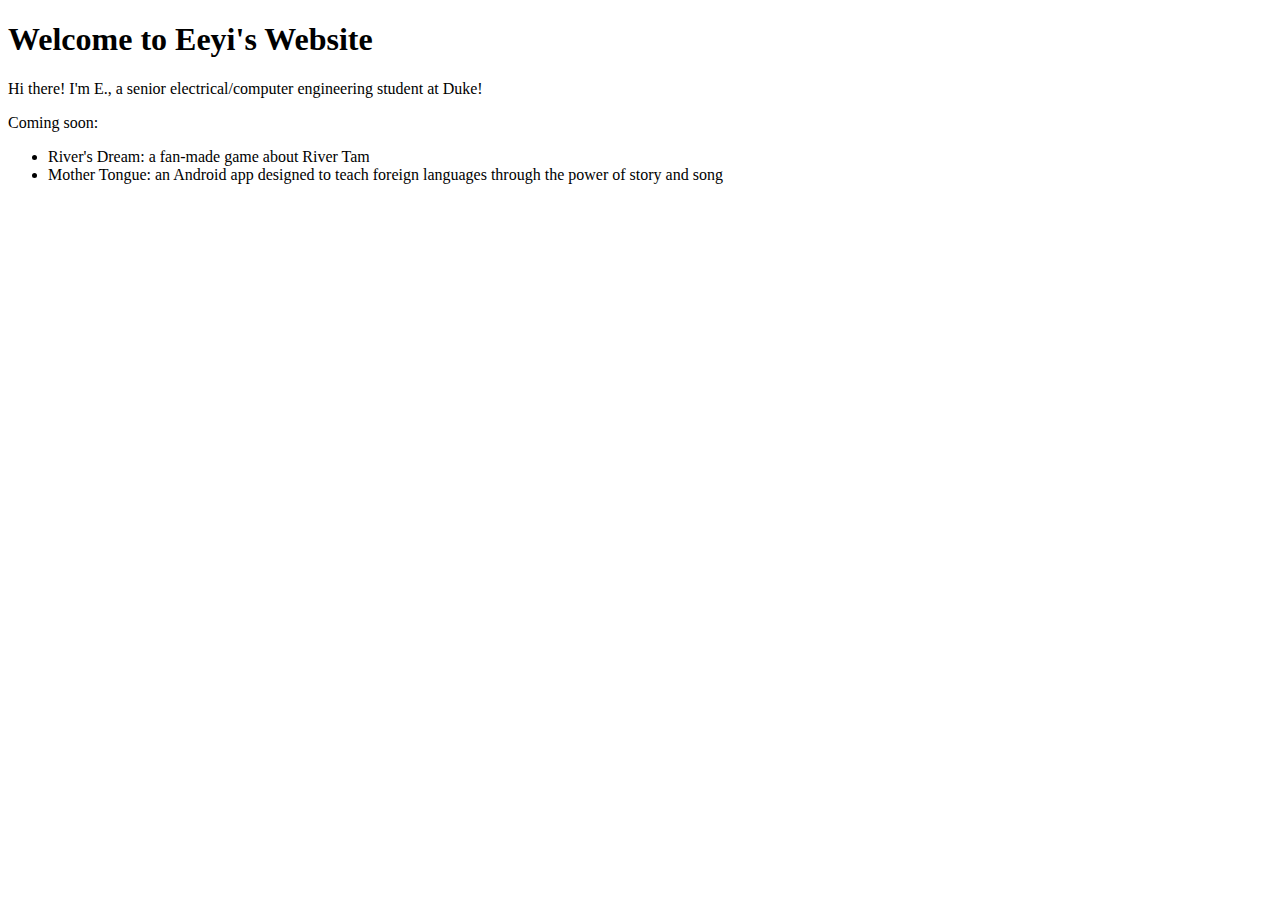
==== index.html @ 0db10a09 "Added index file" ====
<!DOCTYPE html>
<html>
<head>
	<title>Eeyi Oon</title>
</head>

<body>
	<h1> Welcome to Eeyi's Website </h1>
	<p> Hi there! I'm E., a senior electrical/computer engineering student at Duke! </p>
	<p> Coming soon: </p>
	<ul>
		<li> River's Dream: a fan-made game about River Tam </li>
		<li> Mother Tongue: an Android app designed to teach foreign languages through 
		the power of story and song </li>
	</ul>
	
</body>	
</html>
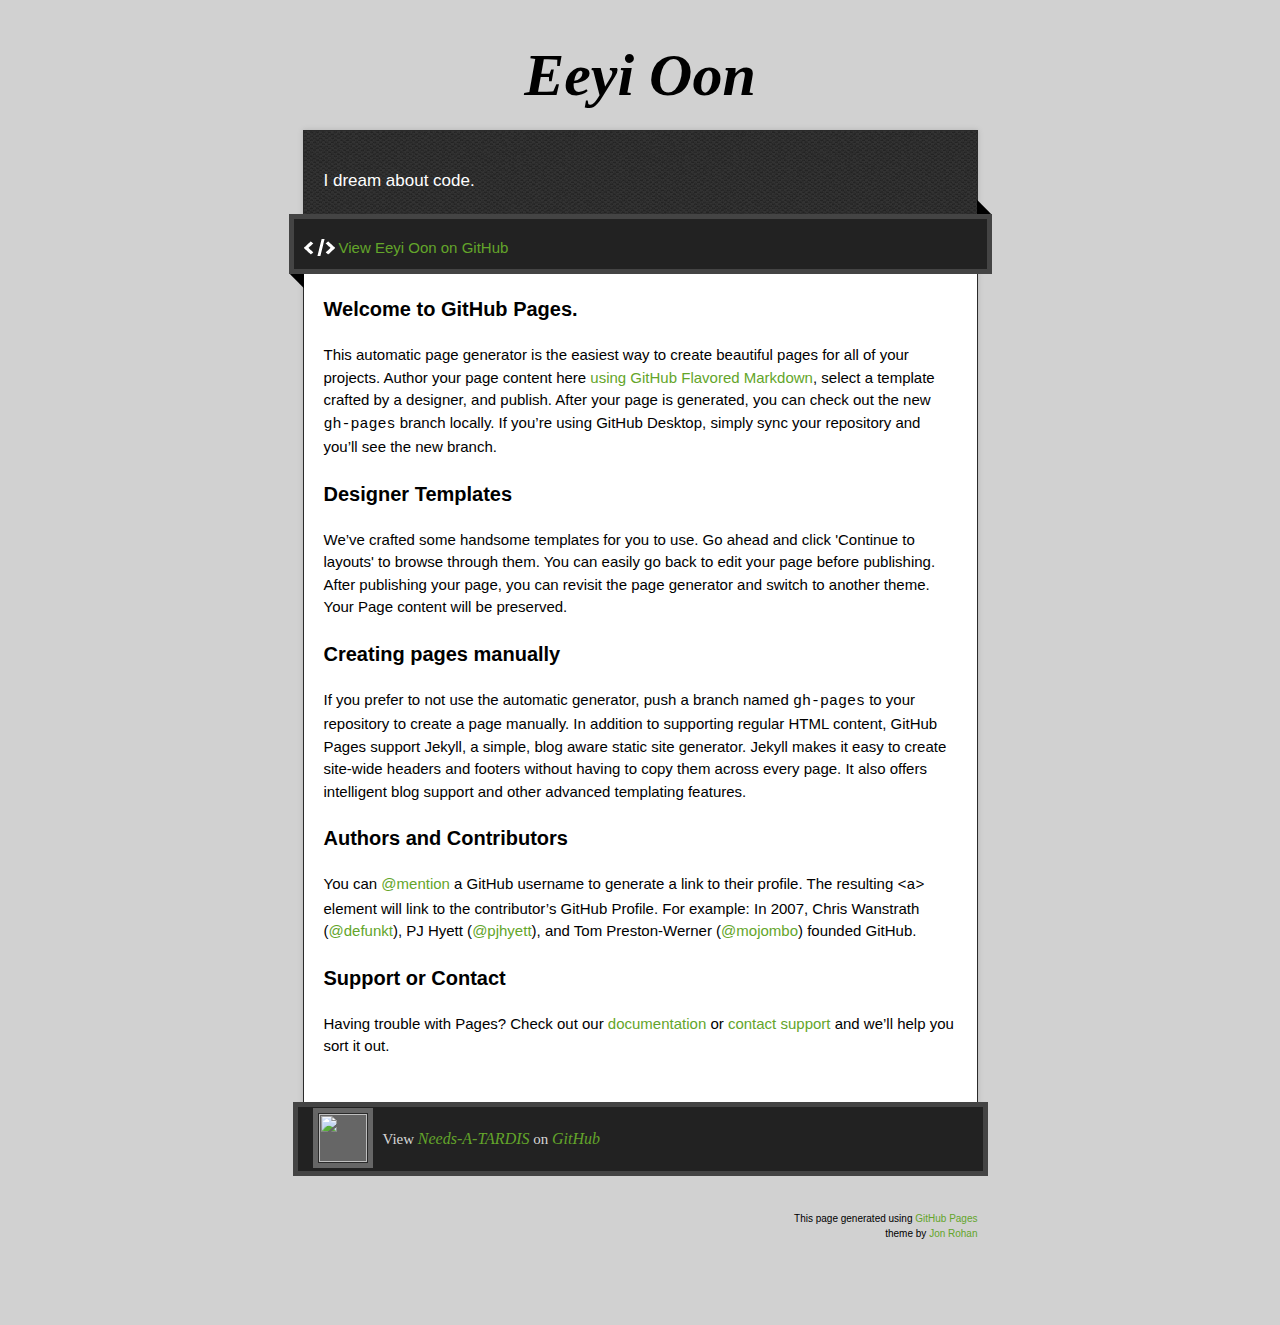
==== commit 4db76b20: "Replace master branch with page content via GitHub" ====
--- a/index.html
+++ b/index.html
@@ -1,18 +1,83 @@
-<!DOCTYPE html>
+<!doctype html>
+<!-- The Time Machine GitHub pages theme was designed and developed by Jon Rohan, on Feb 7, 2012. -->
+<!-- Follow him for fun. http://twitter.com/jonrohan. Tail his code on https://github.com/jonrohan -->
 <html>
 <head>
-	<title>Eeyi Oon</title>
+  <meta charset="utf-8">
+  <meta http-equiv="X-UA-Compatible" content="IE=edge,chrome=1">
+
+  <link rel="stylesheet" href="stylesheets/stylesheet.css" media="screen">
+  <link rel="stylesheet" href="stylesheets/github-dark.css">
+  <script type="text/javascript" src="https://ajax.googleapis.com/ajax/libs/jquery/1.7.1/jquery.min.js"></script>
+  <script type="text/javascript" src="javascripts/script.js"></script>
+
+  <title>Eeyi Oon</title>
+  <meta name="description" content="I dream about code.">
+
+  <meta name="viewport" content="width=device-width,initial-scale=1">
+
 </head>
 
 <body>
-	<h1> Welcome to Eeyi's Website </h1>
-	<p> Hi there! I'm E., a senior electrical/computer engineering student at Duke! </p>
-	<p> Coming soon: </p>
-	<ul>
-		<li> River's Dream: a fan-made game about River Tam </li>
-		<li> Mother Tongue: an Android app designed to teach foreign languages through 
-		the power of story and song </li>
-	</ul>
-	
-</body>	
-</html>+
+  <div class="wrapper">
+    <header>
+      <h1 class="title">Eeyi Oon</h1>
+    </header>
+    <div id="container">
+      <p class="tagline">I dream about code.</p>
+      <div id="main" role="main">
+        <div class="download-bar">
+        <div class="inner">
+          <a href="https://github.com/Needs-A-TARDIS" class="code">View Eeyi Oon on GitHub</a>
+        </div>
+        <span class="blc"></span><span class="trc"></span>
+        </div>
+        <article class="markdown-body">
+          <h3>
+<a id="welcome-to-github-pages" class="anchor" href="#welcome-to-github-pages" aria-hidden="true"><span aria-hidden="true" class="octicon octicon-link"></span></a>Welcome to GitHub Pages.</h3>
+
+<p>This automatic page generator is the easiest way to create beautiful pages for all of your projects. Author your page content here <a href="https://guides.github.com/features/mastering-markdown/">using GitHub Flavored Markdown</a>, select a template crafted by a designer, and publish. After your page is generated, you can check out the new <code>gh-pages</code> branch locally. If you’re using GitHub Desktop, simply sync your repository and you’ll see the new branch.</p>
+
+<h3>
+<a id="designer-templates" class="anchor" href="#designer-templates" aria-hidden="true"><span aria-hidden="true" class="octicon octicon-link"></span></a>Designer Templates</h3>
+
+<p>We’ve crafted some handsome templates for you to use. Go ahead and click 'Continue to layouts' to browse through them. You can easily go back to edit your page before publishing. After publishing your page, you can revisit the page generator and switch to another theme. Your Page content will be preserved.</p>
+
+<h3>
+<a id="creating-pages-manually" class="anchor" href="#creating-pages-manually" aria-hidden="true"><span aria-hidden="true" class="octicon octicon-link"></span></a>Creating pages manually</h3>
+
+<p>If you prefer to not use the automatic generator, push a branch named <code>gh-pages</code> to your repository to create a page manually. In addition to supporting regular HTML content, GitHub Pages support Jekyll, a simple, blog aware static site generator. Jekyll makes it easy to create site-wide headers and footers without having to copy them across every page. It also offers intelligent blog support and other advanced templating features.</p>
+
+<h3>
+<a id="authors-and-contributors" class="anchor" href="#authors-and-contributors" aria-hidden="true"><span aria-hidden="true" class="octicon octicon-link"></span></a>Authors and Contributors</h3>
+
+<p>You can <a href="https://help.github.com/articles/basic-writing-and-formatting-syntax/#mentioning-users-and-teams" class="user-mention">@mention</a> a GitHub username to generate a link to their profile. The resulting <code>&lt;a&gt;</code> element will link to the contributor’s GitHub Profile. For example: In 2007, Chris Wanstrath (<a href="https://github.com/defunkt" class="user-mention">@defunkt</a>), PJ Hyett (<a href="https://github.com/pjhyett" class="user-mention">@pjhyett</a>), and Tom Preston-Werner (<a href="https://github.com/mojombo" class="user-mention">@mojombo</a>) founded GitHub.</p>
+
+<h3>
+<a id="support-or-contact" class="anchor" href="#support-or-contact" aria-hidden="true"><span aria-hidden="true" class="octicon octicon-link"></span></a>Support or Contact</h3>
+
+<p>Having trouble with Pages? Check out our <a href="https://help.github.com/pages">documentation</a> or <a href="https://github.com/contact">contact support</a> and we’ll help you sort it out.</p>
+        </article>
+      </div>
+    </div>
+    <footer>
+      <div class="owner">
+
+      <p><a href="https://github.com/Needs-A-TARDIS" class="avatar"><img src="https://avatars0.githubusercontent.com/u/9772798?v=3&amp;s=60" width="48" height="48"></a>View <a href="https://github.com/Needs-A-TARDIS">Needs-A-TARDIS</a> on <a href="https://www.github.com">GitHub</a></p>
+
+      </div>
+      <div class="creds">
+        <small>This page generated using <a href="https://pages.github.com/">GitHub Pages</a><br>theme by <a href="https://twitter.com/jonrohan/">Jon Rohan</a></small>
+      </div>
+    </footer>
+  </div>
+  <div class="current-section">
+    <a href="#top">Scroll to top</a>
+    <a href="https://github.com/Needs-A-TARDIS/Needs-A-TARDIS.github.io/tarball/master" class="tar">tar</a><a href="https://github.com/Needs-A-TARDIS/Needs-A-TARDIS.github.io/zipball/master" class="zip">zip</a><a href="" class="code">source code</a>
+    <p class="name"></p>
+  </div>
+
+  
+</body>
+</html>
--- a/stylesheets/stylesheet.css
+++ b/stylesheets/stylesheet.css
@@ -0,0 +1,966 @@
+/*! normalize.css v3.0.0 | MIT License | git.io/normalize */
+
+/**
+ * 1. Set default font family to sans-serif.
+ * 2. Prevent iOS text size adjust after orientation change, without disabling
+ *    user zoom.
+ */
+
+html {
+  font-family: sans-serif; /* 1 */
+  -ms-text-size-adjust: 100%; /* 2 */
+  -webkit-text-size-adjust: 100%; /* 2 */
+}
+
+/**
+ * Remove default margin.
+ */
+
+body {
+  margin: 0;
+}
+
+/* HTML5 display definitions
+   ========================================================================== */
+
+/**
+ * Correct `block` display not defined for any HTML5 element in IE 8/9.
+ * Correct `block` display not defined for `details` or `summary` in IE 10/11 and Firefox.
+ * Correct `block` display not defined for `main` in IE 11.
+ */
+
+article,
+aside,
+details,
+figcaption,
+figure,
+footer,
+header,
+hgroup,
+main,
+nav,
+section,
+summary {
+  display: block;
+}
+
+/**
+ * 1. Correct `inline-block` display not defined in IE 8/9.
+ * 2. Normalize vertical alignment of `progress` in Chrome, Firefox, and Opera.
+ */
+
+audio,
+canvas,
+progress,
+video {
+  display: inline-block; /* 1 */
+  vertical-align: baseline; /* 2 */
+}
+
+/**
+ * Prevent modern browsers from displaying `audio` without controls.
+ * Remove excess height in iOS 5 devices.
+ */
+
+audio:not([controls]) {
+  display: none;
+  height: 0;
+}
+
+/**
+ * Address `[hidden]` styling not present in IE 8/9/10.
+ * Hide the `template` element in IE 8/9/11, Safari, and Firefox < 22.
+ */
+
+[hidden],
+template {
+  display: none;
+}
+
+/* Links
+   ========================================================================== */
+
+/**
+ * Remove the gray background color from active links in IE 10.
+ */
+
+a {
+  background: transparent;
+}
+
+/**
+ * Improve readability when focused and also mouse hovered in all browsers.
+ */
+
+a:active,
+a:hover {
+  outline: 0;
+}
+
+/* Text-level semantics
+   ========================================================================== */
+
+/**
+ * Address styling not present in IE 8/9/10/11, Safari, and Chrome.
+ */
+
+abbr[title] {
+  border-bottom: 1px dotted;
+}
+
+/**
+ * Address style set to `bolder` in Firefox 4+, Safari, and Chrome.
+ */
+
+b,
+strong {
+  font-weight: bold;
+}
+
+/**
+ * Address styling not present in Safari and Chrome.
+ */
+
+dfn {
+  font-style: italic;
+}
+
+/**
+ * Address variable `h1` font-size and margin within `section` and `article`
+ * contexts in Firefox 4+, Safari, and Chrome.
+ */
+
+h1 {
+  font-size: 2em;
+  margin: 0.67em 0;
+}
+
+/**
+ * Address styling not present in IE 8/9.
+ */
+
+mark {
+  background: #ff0;
+  color: #000;
+}
+
+/**
+ * Address inconsistent and variable font size in all browsers.
+ */
+
+small {
+  font-size: 80%;
+}
+
+/**
+ * Prevent `sub` and `sup` affecting `line-height` in all browsers.
+ */
+
+sub,
+sup {
+  font-size: 75%;
+  line-height: 0;
+  position: relative;
+  vertical-align: baseline;
+}
+
+sup {
+  top: -0.5em;
+}
+
+sub {
+  bottom: -0.25em;
+}
+
+/* Embedded content
+   ========================================================================== */
+
+/**
+ * Remove border when inside `a` element in IE 8/9/10.
+ */
+
+img {
+  border: 0;
+}
+
+/**
+ * Correct overflow not hidden in IE 9/10/11.
+ */
+
+svg:not(:root) {
+  overflow: hidden;
+}
+
+/* Grouping content
+   ========================================================================== */
+
+/**
+ * Address margin not present in IE 8/9 and Safari.
+ */
+
+figure {
+  margin: 1em 40px;
+}
+
+/**
+ * Address differences between Firefox and other browsers.
+ */
+
+hr {
+  -moz-box-sizing: content-box;
+  box-sizing: content-box;
+  height: 0;
+}
+
+/**
+ * Contain overflow in all browsers.
+ */
+
+pre {
+  overflow: auto;
+}
+
+/**
+ * Address odd `em`-unit font size rendering in all browsers.
+ */
+
+code,
+kbd,
+pre,
+samp {
+  font-family: monospace, monospace;
+  font-size: 1em;
+}
+
+/* Forms
+   ========================================================================== */
+
+/**
+ * Known limitation: by default, Chrome and Safari on OS X allow very limited
+ * styling of `select`, unless a `border` property is set.
+ */
+
+/**
+ * 1. Correct color not being inherited.
+ *    Known issue: affects color of disabled elements.
+ * 2. Correct font properties not being inherited.
+ * 3. Address margins set differently in Firefox 4+, Safari, and Chrome.
+ */
+
+button,
+input,
+optgroup,
+select,
+textarea {
+  color: inherit; /* 1 */
+  font: inherit; /* 2 */
+  margin: 0; /* 3 */
+}
+
+/**
+ * Address `overflow` set to `hidden` in IE 8/9/10/11.
+ */
+
+button {
+  overflow: visible;
+}
+
+/**
+ * Address inconsistent `text-transform` inheritance for `button` and `select`.
+ * All other form control elements do not inherit `text-transform` values.
+ * Correct `button` style inheritance in Firefox, IE 8/9/10/11, and Opera.
+ * Correct `select` style inheritance in Firefox.
+ */
+
+button,
+select {
+  text-transform: none;
+}
+
+/**
+ * 1. Avoid the WebKit bug in Android 4.0.* where (2) destroys native `audio`
+ *    and `video` controls.
+ * 2. Correct inability to style clickable `input` types in iOS.
+ * 3. Improve usability and consistency of cursor style between image-type
+ *    `input` and others.
+ */
+
+button,
+html input[type="button"], /* 1 */
+input[type="reset"],
+input[type="submit"] {
+  -webkit-appearance: button; /* 2 */
+  cursor: pointer; /* 3 */
+}
+
+/**
+ * Re-set default cursor for disabled elements.
+ */
+
+button[disabled],
+html input[disabled] {
+  cursor: default;
+}
+
+/**
+ * Remove inner padding and border in Firefox 4+.
+ */
+
+button::-moz-focus-inner,
+input::-moz-focus-inner {
+  border: 0;
+  padding: 0;
+}
+
+/**
+ * Address Firefox 4+ setting `line-height` on `input` using `!important` in
+ * the UA stylesheet.
+ */
+
+input {
+  line-height: normal;
+}
+
+/**
+ * It's recommended that you don't attempt to style these elements.
+ * Firefox's implementation doesn't respect box-sizing, padding, or width.
+ *
+ * 1. Address box sizing set to `content-box` in IE 8/9/10.
+ * 2. Remove excess padding in IE 8/9/10.
+ */
+
+input[type="checkbox"],
+input[type="radio"] {
+  box-sizing: border-box; /* 1 */
+  padding: 0; /* 2 */
+}
+
+/**
+ * Fix the cursor style for Chrome's increment/decrement buttons. For certain
+ * `font-size` values of the `input`, it causes the cursor style of the
+ * decrement button to change from `default` to `text`.
+ */
+
+input[type="number"]::-webkit-inner-spin-button,
+input[type="number"]::-webkit-outer-spin-button {
+  height: auto;
+}
+
+/**
+ * 1. Address `appearance` set to `searchfield` in Safari and Chrome.
+ * 2. Address `box-sizing` set to `border-box` in Safari and Chrome
+ *    (include `-moz` to future-proof).
+ */
+
+input[type="search"] {
+  -webkit-appearance: textfield; /* 1 */
+  -moz-box-sizing: content-box;
+  -webkit-box-sizing: content-box; /* 2 */
+  box-sizing: content-box;
+}
+
+/**
+ * Remove inner padding and search cancel button in Safari and Chrome on OS X.
+ * Safari (but not Chrome) clips the cancel button when the search input has
+ * padding (and `textfield` appearance).
+ */
+
+input[type="search"]::-webkit-search-cancel-button,
+input[type="search"]::-webkit-search-decoration {
+  -webkit-appearance: none;
+}
+
+/**
+ * Define consistent border, margin, and padding.
+ */
+
+fieldset {
+  border: 1px solid #c0c0c0;
+  margin: 0 2px;
+  padding: 0.35em 0.625em 0.75em;
+}
+
+/**
+ * 1. Correct `color` not being inherited in IE 8/9/10/11.
+ * 2. Remove padding so people aren't caught out if they zero out fieldsets.
+ */
+
+legend {
+  border: 0; /* 1 */
+  padding: 0; /* 2 */
+}
+
+/**
+ * Remove default vertical scrollbar in IE 8/9/10/11.
+ */
+
+textarea {
+  overflow: auto;
+}
+
+/**
+ * Don't inherit the `font-weight` (applied by a rule above).
+ * NOTE: the default cannot safely be changed in Chrome and Safari on OS X.
+ */
+
+optgroup {
+  font-weight: bold;
+}
+
+/* Tables
+   ========================================================================== */
+
+/**
+ * Remove most spacing between table cells.
+ */
+
+table {
+  border-collapse: collapse;
+  border-spacing: 0;
+}
+
+td,
+th {
+  padding: 0;
+}
+
+
+/* Style */
+
+body {
+  font-size: 15px;
+  font-family: Arial, Arial, Helvetica, sans-serif;
+  line-height: 1.5;
+  background: #D1D1D1;
+}
+
+a {
+  color: #63a52a;
+  text-decoration: none;
+  transition: opacity ease-in-out 0.3s;
+  -webkit-transition: opacity ease-in-out 0.3s;  /* Safari <=6.1, Android <= 4.3 */
+}
+
+a:hover {
+  text-decoration: underline;
+  color: #90D355;
+}
+
+h1.title {
+  margin: 30px 20px 10px;
+  font-size: 60px;
+  font-weight: bold;
+  font-style: italic;
+  font-family:Georgia, serif;
+  text-align: center;
+}
+
+.wrapper {
+  width: 675px;
+  margin: 0 auto;
+}
+
+#container {
+  border: 1px solid #2a2a2a;
+  background: #ddd url(../images/pattern.png);
+  box-shadow: 0 0 5px #b1b1b1;
+}
+
+p.tagline {
+  padding: 20px 20px 0;
+  color: #fff;
+  font-size: 17px;
+}
+
+#main {
+  margin-top: 20px;
+  padding: 0 20px 90px;
+  background-color: #fff;
+}
+
+.download-bar {
+  background: #222;
+  border: 5px solid #444;
+  padding: 10px;
+  margin: 0 -35px 20px;
+  position: relative;
+}
+
+.download-bar .inner {
+  overflow: hidden;
+}
+
+.download-bar .watch-fork iframe {
+  display: block;
+  float: left;
+  border-right: 1px solid #ddd;
+  padding-right: 5px;
+}
+.download-bar .watch-fork iframe.last {
+  border-right: 0 none;
+  padding-right: 0;
+  padding-left: 5px;
+  border-left: 1px solid #fff;
+}
+.download-bar .watch-fork {
+  overflow: hidden;
+  float: right;
+  background-color: #eee;
+  padding: 5px;
+  border-radius: 3px;
+}
+
+.download-bar .blc {
+  border: 10px solid black;
+  border-color: transparent transparent black;
+  width: 0;
+  height: 0;
+  display: block;
+  position: absolute;
+  bottom: -15px;
+  left: 0;
+  transform: rotate(45deg);
+  -ms-transform: rotate(45deg);  /* IE9 */
+  -webkit-transform: rotate(45deg); /* 2014 current */
+}
+
+.download-bar .trc {
+  border: 10px solid black;
+  border-color:  black transparent transparent;
+  width: 0;
+  height: 0;
+  display: block;
+  position: absolute;
+  top: -15px;
+  right: 0;
+  transform: rotate(45deg);
+  -ms-transform: rotate(45deg);  /* IE9 */
+  -webkit-transform: rotate(45deg); /* 2014 current */
+}
+
+.download-bar .avatar {
+  border: 1px solid black;
+  display: block;
+  padding: 4px;
+  float: left;
+}
+
+.download-bar .avatar img {
+  display: block;
+}
+
+.download-bar a.code {
+  background: transparent url(../images/code.png) no-repeat 0 2px;
+  padding-left: 35px;
+  margin-top: 8px;
+  display: block;
+  float: left;
+  text-indent: 0;
+  width: auto;
+  height: auto;
+  opacity: 1;
+  filter:alpha(opacity=100);  /* IE 5-7 */
+}
+
+.current-section {
+  position: fixed;
+  top: 0;
+  left: 50%;
+  width: 693px;
+  margin-left: -352px;
+  background: #222;
+  border: 5px solid #444;
+  color: #fff;
+  opacity: 0;
+  visibility: hidden;
+  transition: opacity ease-in-out 0.3s;
+  -webkit-transition: opacity ease-in-out 0.3s;  /* Safari <=6.1, Android <= 4.3 */
+}
+
+.current-section p {
+  padding: 5px 27px;
+  font-size: 24px;
+  font-weight: bold;
+}
+
+.current-section a {
+  float: right;
+  text-indent: -10000px;
+  background: transparent url(../images/top.png) no-repeat 0 0;
+  width: 20px;
+  height: 20px;
+  opacity: 0.8;
+  margin-right: 12px;
+  margin-top: 12px;
+  opacity: 0.8;
+  filter:alpha(opacity=80);  /* IE 5-7 */
+  transition: opacity ease-in-out 0.3s;
+  -webkit-transition: opacity ease-in-out 0.3s;  /* Safari <=6.1, Android <= 4.3 */
+}
+
+.current-section a:hover {
+  opacity: 1;
+  filter:alpha(opacity=100);  /* IE 5-7 */
+}
+
+.current-section a.zip {
+  margin-right: 8px;
+}
+
+a.zip,
+a.zip span {
+  background: transparent url(../images/zip.png) no-repeat 0 0;
+  width: 30px;
+  height: 21px;
+  display: inline-block;
+  text-indent: -10000px;
+  opacity: 0.8;
+  filter:alpha(opacity=80);  /* IE 5-7 */
+  transition: opacity ease-in-out 0.3s;
+  -webkit-transition: opacity ease-in-out 0.3s;  /* Safari <=6.1, Android <= 4.3 */
+}
+
+a.tar,
+a.tar span {
+  background: transparent url(../images/tar.png) no-repeat 0 0;
+  width: 30px;
+  height: 21px;
+  display: inline-block;
+  text-indent: -10000px;
+  opacity: 0.8;
+  filter:alpha(opacity=80);  /* IE 5-7 */
+  transition: opacity ease-in-out 0.3s;
+  -webkit-transition: opacity ease-in-out 0.3s;  /* Safari <=6.1, Android <= 4.3 */
+}
+
+a.code {
+  background: transparent url(../images/code.png) no-repeat 0 2px;
+  width: 30px;
+  height: 21px;
+  display: block;
+  display: inline-block;
+  text-indent: -10000px;
+  opacity: 0.8;
+  filter:alpha(opacity=80);  /* IE 5-7 */
+  transition: opacity ease-in-out 0.3s;
+  -webkit-transition: opacity ease-in-out 0.3s;  /* Safari <=6.1, Android <= 4.3 */
+}
+
+a.zip:hover,
+a.tar:hover,
+a.code:hover {
+  opacity: 1;
+  filter:alpha(opacity=100);
+}
+
+a.download-button {
+  border: 1px solid black;
+  border-radius: 3px;
+  display: inline-block;
+  text-indent: 0!important;
+  width: auto;
+  float: right;
+  background: #999; /* for non-css3 browsers */
+  filter: progid:DXImageTransform.Microsoft.gradient(startColorstr='#37ADD4', endColorstr='#1B657E'); /* IE <= 9 */
+  background: -webkit-gradient(linear, left top, left bottom, from(#37ADD4), to(#1B657E)); /* ancient webkit browsers */
+  background: -webkit-linear-gradient(top,  #37ADD4,  #1B657E);  /* Safari <=6.1, Android <= 4.3 */
+  background: linear-gradient(to bottom,  #37ADD4,  #1B657E);
+  height: auto;
+  margin-left: 10px;
+}
+
+a.download-button span {
+  background-position: 10px 5px;
+  width: auto;
+  height: auto;
+  padding: 5px 10px;
+  padding-left: 45px;
+  display: inline-block;
+  text-indent: 0!important;
+  color: #fff;
+}
+
+footer {
+  margin-bottom: 60px;
+  padding-bottom: 60px;
+}
+
+footer .owner {
+  background: #222;
+  border: 5px solid #444;
+  padding: 5px 15px;
+  margin: -67px -10px 35px;
+  color: #d6d6d6;
+}
+
+footer .creds small {
+  float: right;
+  font-size: 10px;
+  text-align: right;
+  margin-left: 15px;
+}
+
+footer .owner .avatar {
+  background-color: #666;
+  display: block;
+  margin: -19px 10px 0 0;
+  width: 60px;
+  float: left;
+}
+
+footer .owner img {
+  display: block;
+  border: 1px solid #2a2a2a;
+  margin: 5px;
+}
+
+footer .owner p {
+  font-family:Georgia, serif;
+}
+
+footer .owner p a {
+  font-size: 16px;
+  font-style: italic;
+}
+
+/* Markdown */
+.markdown-body h1,
+.markdown-body h2,
+.markdown-body h3,
+.markdown-body h4,
+.markdown-body h5,
+.markdown-body h6,
+.markdown-body p,
+.markdown-body pre,
+.markdown-body ul,
+.markdown-body ol,
+.markdown-body dl,
+.markdown-body table,
+.markdown-body blockquote {
+  margin-bottom: 20px;
+}
+
+.markdown-body h1,
+.markdown-body h2,
+.markdown-body h3,
+.markdown-body h4,
+.markdown-body h5,
+.markdown-body h6 {
+  font-weight: bold;
+}
+
+.markdown-body h1 {
+  font-size: 28px;
+}
+
+.markdown-body h2 {
+  font-size: 24px;
+  color: #557398;
+}
+
+.markdown-body h3 {
+  font-size: 20px;
+}
+
+.markdown-body h4 {
+  font-size: 18px;
+}
+
+.markdown-body h5 {
+  font-size: 16px;
+}
+
+.markdown-body pre {
+  padding: 10px 70px 10px 0;
+  margin-left: -20px;
+  margin-right: -20px;
+  font-family: 'Monaco', 'Lucida Console', monospace;
+  font-size: 13px;
+  line-height: 20px;
+  box-shadow: inset 0 0 5px #000;
+  word-wrap: break-word;
+  background-color:#3b3b3b;
+  color: #d6d6d6;
+}
+
+.markdown-body pre.lines {
+  font-size: 12px;
+  margin:0 10px 0 -20px;
+  padding: 10px;
+  float:  left;
+  display: block;
+  text-align: right;
+  box-shadow: none;
+  background-color:#2a2a2a;
+  color: #d6d6d6;
+}
+
+.markdown-body ul,
+.markdown-body ol {
+  padding-left: 30px;
+}
+
+.markdown-body ul {
+  list-style-type: disc;
+}
+
+.markdown-body ol {
+  list-style-type: decimal;
+}
+
+.markdown-body li,
+.markdown-body li p,
+.markdown-body dd,
+.markdown-body dd p {
+  margin-bottom: 10px;
+}
+
+.markdown-body li pre,
+.markdown-body li pre.lines,
+.markdown-body dd pre,
+.markdown-body dd pre.lines {
+  margin-left: -35px;
+}
+
+.markdown-body dt {
+  font-weight: bold;
+  font-style: italic;
+}
+
+.markdown-body dd {
+  margin-left: 15px;
+}
+
+.markdown-body table {
+  width: 673px;
+  margin-left: -20px;
+  margin-right: -20px;
+}
+
+.markdown-body tbody {
+  border-top: 2px solid #557398;
+  border-bottom: 2px solid #557398;
+  background-color: #EBEFF4;
+}
+
+.markdown-body table td * {
+  margin: 0;
+}
+
+.markdown-body td {
+  border-right: 1px solid #557398;
+  border-bottom: 1px solid #557398;
+  padding: 5px;
+}
+
+.markdown-body td:first-child,
+.markdown-body th:first-child {
+  width: 30%;
+  padding-left: 20px;
+}
+
+.markdown-body td:last-child {
+  border-right: 0 none;
+}
+
+.markdown-body th {
+  font-size: 18px;
+  font-weight: bold;
+  text-align: left;
+  padding: 5px;
+}
+
+.markdown-body tt {
+  background-color:#3b3b3b;
+  color: #d6d6d6;
+  padding: 2px 3px;
+}
+
+.markdown-body blockquote {
+  font-style: italic;
+  font-family:Georgia, serif;
+  font-size: 17px;
+  border-top: 3px solid #333;
+  border-bottom: 3px solid #333;
+  padding: 10px 20px;
+  padding-left: 50px;
+}
+
+.markdown-body blockquote:before {
+  font-style: italic;
+  font-family: Georgia, serif;
+  font-size: 90px;
+  height: 90px;
+  margin-left: -60px;
+  margin-top: -25px;
+  content: "‟";
+  display: block;
+  float: left;
+}
+
+.markdown-body img {
+  max-width: 100%;
+  box-sizing: border-box;
+}
+
+.highlight  { background: #ffffff; }
+.highlight .c { color: #999988; font-style: italic } /* Comment */
+.highlight .err { color: #a61717; background-color: #e3d2d2 } /* Error */
+.highlight .k { font-weight: bold } /* Keyword */
+.highlight .o { font-weight: bold } /* Operator */
+.highlight .cm { color: #999988; font-style: italic } /* Comment.Multiline */
+.highlight .cp { color: #999999; font-weight: bold } /* Comment.Preproc */
+.highlight .c1 { color: #999988; font-style: italic } /* Comment.Single */
+.highlight .cs { color: #999999; font-weight: bold; font-style: italic } /* Comment.Special */
+.highlight .gd { color: #000000; background-color: #ffdddd } /* Generic.Deleted */
+.highlight .gd .x { color: #000000; background-color: #ffaaaa } /* Generic.Deleted.Specific */
+.highlight .ge { font-style: italic } /* Generic.Emph */
+.highlight .gr { color: #aa0000 } /* Generic.Error */
+.highlight .gh { color: #999999 } /* Generic.Heading */
+.highlight .gi { color: #000000; background-color: #ddffdd } /* Generic.Inserted */
+.highlight .gi .x { color: #000000; background-color: #aaffaa } /* Generic.Inserted.Specific */
+.highlight .go { color: #888888 } /* Generic.Output */
+.highlight .gp { color: #555555 } /* Generic.Prompt */
+.highlight .gs { font-weight: bold } /* Generic.Strong */
+.highlight .gu { color: #800080; font-weight: bold; } /* Generic.Subheading */
+.highlight .gt { color: #aa0000 } /* Generic.Traceback */
+.highlight .kc { font-weight: bold } /* Keyword.Constant */
+.highlight .kd { font-weight: bold } /* Keyword.Declaration */
+.highlight .kn { font-weight: bold } /* Keyword.Namespace */
+.highlight .kp { font-weight: bold } /* Keyword.Pseudo */
+.highlight .kr { font-weight: bold } /* Keyword.Reserved */
+.highlight .kt { color: #445588; font-weight: bold } /* Keyword.Type */
+.highlight .m { color: #009999 } /* Literal.Number */
+.highlight .s { color: #d14 } /* Literal.String */
+.highlight .na { color: #008080 } /* Name.Attribute */
+.highlight .nb { color: #0086B3 } /* Name.Builtin */
+.highlight .nc { color: #445588; font-weight: bold } /* Name.Class */
+.highlight .no { color: #008080 } /* Name.Constant */
+.highlight .ni { color: #800080 } /* Name.Entity */
+.highlight .ne { color: #990000; font-weight: bold } /* Name.Exception */
+.highlight .nf { color: #990000; font-weight: bold } /* Name.Function */
+.highlight .nn { color: #555555 } /* Name.Namespace */
+.highlight .nt { color: #000080 } /* Name.Tag */
+.highlight .nv { color: #008080 } /* Name.Variable */
+.highlight .ow { font-weight: bold } /* Operator.Word */
+.highlight .w { color: #bbbbbb } /* Text.Whitespace */
+.highlight .mf { color: #009999 } /* Literal.Number.Float */
+.highlight .mh { color: #009999 } /* Literal.Number.Hex */
+.highlight .mi { color: #009999 } /* Literal.Number.Integer */
+.highlight .mo { color: #009999 } /* Literal.Number.Oct */
+.highlight .sb { color: #d14 } /* Literal.String.Backtick */
+.highlight .sc { color: #d14 } /* Literal.String.Char */
+.highlight .sd { color: #d14 } /* Literal.String.Doc */
+.highlight .s2 { color: #d14 } /* Literal.String.Double */
+.highlight .se { color: #d14 } /* Literal.String.Escape */
+.highlight .sh { color: #d14 } /* Literal.String.Heredoc */
+.highlight .si { color: #d14 } /* Literal.String.Interpol */
+.highlight .sx { color: #d14 } /* Literal.String.Other */
+.highlight .sr { color: #009926 } /* Literal.String.Regex */
+.highlight .s1 { color: #d14 } /* Literal.String.Single */
+.highlight .ss { color: #990073 } /* Literal.String.Symbol */
+.highlight .bp { color: #999999 } /* Name.Builtin.Pseudo */
+.highlight .vc { color: #008080 } /* Name.Variable.Class */
+.highlight .vg { color: #008080 } /* Name.Variable.Global */
+.highlight .vi { color: #008080 } /* Name.Variable.Instance */
+.highlight .il { color: #009999 } /* Literal.Number.Integer.Long */--- a/stylesheets/github-dark.css
+++ b/stylesheets/github-dark.css
@@ -0,0 +1,124 @@
+/*
+The MIT License (MIT)
+
+Copyright (c) 2016 GitHub, Inc.
+
+Permission is hereby granted, free of charge, to any person obtaining a copy
+of this software and associated documentation files (the "Software"), to deal
+in the Software without restriction, including without limitation the rights
+to use, copy, modify, merge, publish, distribute, sublicense, and/or sell
+copies of the Software, and to permit persons to whom the Software is
+furnished to do so, subject to the following conditions:
+
+The above copyright notice and this permission notice shall be included in all
+copies or substantial portions of the Software.
+
+THE SOFTWARE IS PROVIDED "AS IS", WITHOUT WARRANTY OF ANY KIND, EXPRESS OR
+IMPLIED, INCLUDING BUT NOT LIMITED TO THE WARRANTIES OF MERCHANTABILITY,
+FITNESS FOR A PARTICULAR PURPOSE AND NONINFRINGEMENT. IN NO EVENT SHALL THE
+AUTHORS OR COPYRIGHT HOLDERS BE LIABLE FOR ANY CLAIM, DAMAGES OR OTHER
+LIABILITY, WHETHER IN AN ACTION OF CONTRACT, TORT OR OTHERWISE, ARISING FROM,
+OUT OF OR IN CONNECTION WITH THE SOFTWARE OR THE USE OR OTHER DEALINGS IN THE
+SOFTWARE.
+
+*/
+
+.pl-c /* comment */ {
+  color: #969896;
+}
+
+.pl-c1 /* constant, variable.other.constant, support, meta.property-name, support.constant, support.variable, meta.module-reference, markup.raw, meta.diff.header */,
+.pl-s .pl-v /* string variable */ {
+  color: #0099cd;
+}
+
+.pl-e /* entity */,
+.pl-en /* entity.name */ {
+  color: #9774cb;
+}
+
+.pl-smi /* variable.parameter.function, storage.modifier.package, storage.modifier.import, storage.type.java, variable.other */,
+.pl-s .pl-s1 /* string source */ {
+  color: #ddd;
+}
+
+.pl-ent /* entity.name.tag */ {
+  color: #7bcc72;
+}
+
+.pl-k /* keyword, storage, storage.type */ {
+  color: #cc2372;
+}
+
+.pl-s /* string */,
+.pl-pds /* punctuation.definition.string, string.regexp.character-class */,
+.pl-s .pl-pse .pl-s1 /* string punctuation.section.embedded source */,
+.pl-sr /* string.regexp */,
+.pl-sr .pl-cce /* string.regexp constant.character.escape */,
+.pl-sr .pl-sre /* string.regexp source.ruby.embedded */,
+.pl-sr .pl-sra /* string.regexp string.regexp.arbitrary-repitition */ {
+  color: #3c66e2;
+}
+
+.pl-v /* variable */ {
+  color: #fb8764;
+}
+
+.pl-id /* invalid.deprecated */ {
+  color: #e63525;
+}
+
+.pl-ii /* invalid.illegal */ {
+  color: #f8f8f8;
+  background-color: #e63525;
+}
+
+.pl-sr .pl-cce /* string.regexp constant.character.escape */ {
+  font-weight: bold;
+  color: #7bcc72;
+}
+
+.pl-ml /* markup.list */ {
+  color: #c26b2b;
+}
+
+.pl-mh /* markup.heading */,
+.pl-mh .pl-en /* markup.heading entity.name */,
+.pl-ms /* meta.separator */ {
+  font-weight: bold;
+  color: #264ec5;
+}
+
+.pl-mq /* markup.quote */ {
+  color: #00acac;
+}
+
+.pl-mi /* markup.italic */ {
+  font-style: italic;
+  color: #ddd;
+}
+
+.pl-mb /* markup.bold */ {
+  font-weight: bold;
+  color: #ddd;
+}
+
+.pl-md /* markup.deleted, meta.diff.header.from-file */ {
+  color: #bd2c00;
+  background-color: #ffecec;
+}
+
+.pl-mi1 /* markup.inserted, meta.diff.header.to-file */ {
+  color: #55a532;
+  background-color: #eaffea;
+}
+
+.pl-mdr /* meta.diff.range */ {
+  font-weight: bold;
+  color: #9774cb;
+}
+
+.pl-mo /* meta.output */ {
+  color: #264ec5;
+}
+
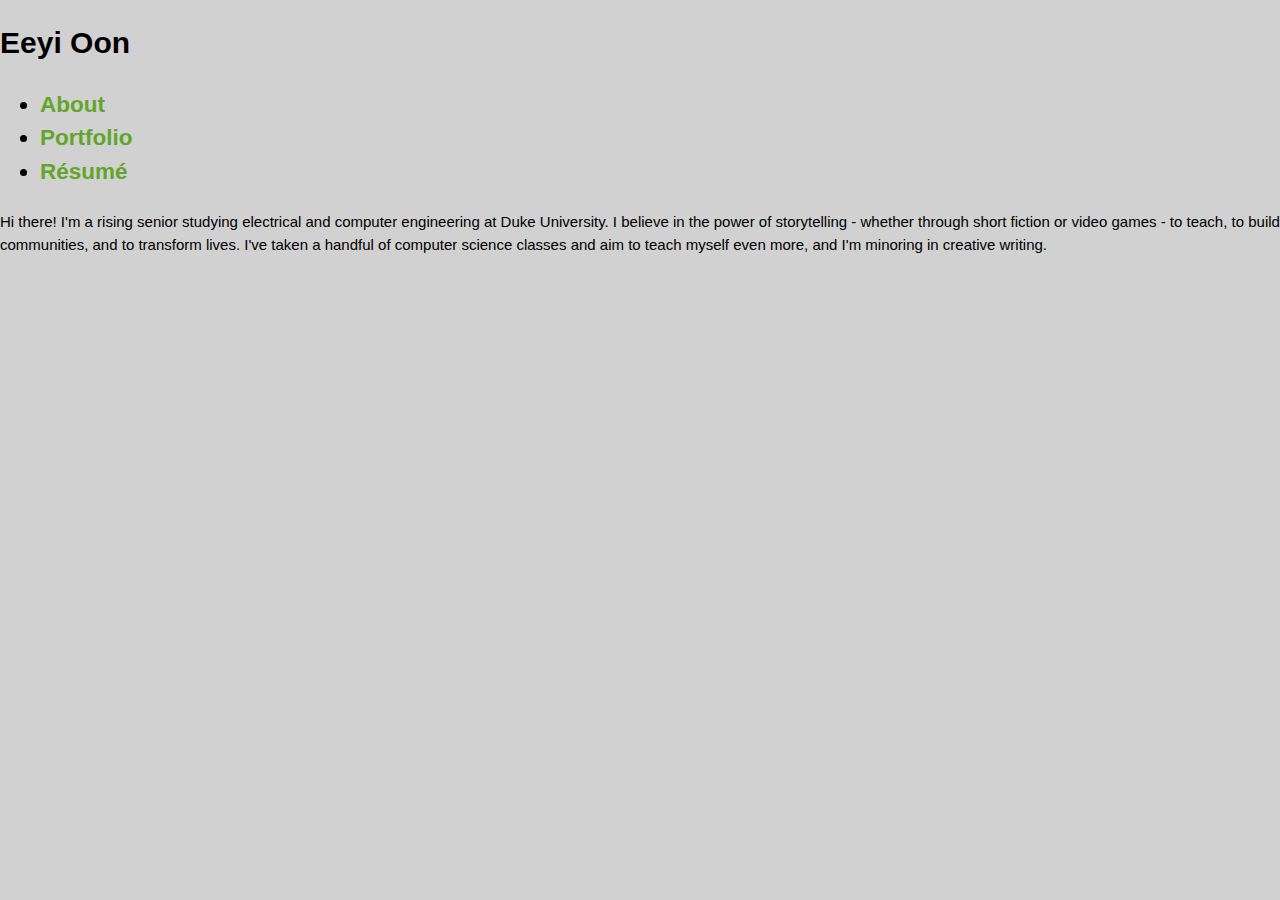
==== commit 93844f3a: "Adding my own stuff" ====
--- a/index.html
+++ b/index.html
@@ -1,83 +1,23 @@
-<!doctype html>
-<!-- The Time Machine GitHub pages theme was designed and developed by Jon Rohan, on Feb 7, 2012. -->
-<!-- Follow him for fun. http://twitter.com/jonrohan. Tail his code on https://github.com/jonrohan -->
+<!DOCTYPE html>
 <html>
+
 <head>
-  <meta charset="utf-8">
-  <meta http-equiv="X-UA-Compatible" content="IE=edge,chrome=1">
-
-  <link rel="stylesheet" href="stylesheets/stylesheet.css" media="screen">
-  <link rel="stylesheet" href="stylesheets/github-dark.css">
-  <script type="text/javascript" src="https://ajax.googleapis.com/ajax/libs/jquery/1.7.1/jquery.min.js"></script>
-  <script type="text/javascript" src="javascripts/script.js"></script>
-
-  <title>Eeyi Oon</title>
-  <meta name="description" content="I dream about code.">
-
-  <meta name="viewport" content="width=device-width,initial-scale=1">
-
+<link rel="stylesheet" type="text/css" href="stylesheets/stylesheet.css">
 </head>
 
 <body>
+	<h1> Eeyi Oon </h1>
+	<h2> 
+	<ul id="topmenu">
+		<li> <a href="index.html"> About </a> </li>
+		<li> <a href="portfolio.html"> Portfolio </a> </li>
+		<li> <a href="resume.html"> R&eacutesum&eacute </a></li>
+	</ul>
+	</h2>
+	<p>
+		Hi there! I'm a rising senior studying electrical and computer engineering at Duke University. I believe in the power of storytelling - whether through short fiction or video games - to teach, to build communities, and to transform lives.
+		I've taken a handful of computer science classes and aim to teach myself even more, and I'm minoring in creative writing. 
+	</p>
+</body>
 
-  <div class="wrapper">
-    <header>
-      <h1 class="title">Eeyi Oon</h1>
-    </header>
-    <div id="container">
-      <p class="tagline">I dream about code.</p>
-      <div id="main" role="main">
-        <div class="download-bar">
-        <div class="inner">
-          <a href="https://github.com/Needs-A-TARDIS" class="code">View Eeyi Oon on GitHub</a>
-        </div>
-        <span class="blc"></span><span class="trc"></span>
-        </div>
-        <article class="markdown-body">
-          <h3>
-<a id="welcome-to-github-pages" class="anchor" href="#welcome-to-github-pages" aria-hidden="true"><span aria-hidden="true" class="octicon octicon-link"></span></a>Welcome to GitHub Pages.</h3>
-
-<p>This automatic page generator is the easiest way to create beautiful pages for all of your projects. Author your page content here <a href="https://guides.github.com/features/mastering-markdown/">using GitHub Flavored Markdown</a>, select a template crafted by a designer, and publish. After your page is generated, you can check out the new <code>gh-pages</code> branch locally. If you’re using GitHub Desktop, simply sync your repository and you’ll see the new branch.</p>
-
-<h3>
-<a id="designer-templates" class="anchor" href="#designer-templates" aria-hidden="true"><span aria-hidden="true" class="octicon octicon-link"></span></a>Designer Templates</h3>
-
-<p>We’ve crafted some handsome templates for you to use. Go ahead and click 'Continue to layouts' to browse through them. You can easily go back to edit your page before publishing. After publishing your page, you can revisit the page generator and switch to another theme. Your Page content will be preserved.</p>
-
-<h3>
-<a id="creating-pages-manually" class="anchor" href="#creating-pages-manually" aria-hidden="true"><span aria-hidden="true" class="octicon octicon-link"></span></a>Creating pages manually</h3>
-
-<p>If you prefer to not use the automatic generator, push a branch named <code>gh-pages</code> to your repository to create a page manually. In addition to supporting regular HTML content, GitHub Pages support Jekyll, a simple, blog aware static site generator. Jekyll makes it easy to create site-wide headers and footers without having to copy them across every page. It also offers intelligent blog support and other advanced templating features.</p>
-
-<h3>
-<a id="authors-and-contributors" class="anchor" href="#authors-and-contributors" aria-hidden="true"><span aria-hidden="true" class="octicon octicon-link"></span></a>Authors and Contributors</h3>
-
-<p>You can <a href="https://help.github.com/articles/basic-writing-and-formatting-syntax/#mentioning-users-and-teams" class="user-mention">@mention</a> a GitHub username to generate a link to their profile. The resulting <code>&lt;a&gt;</code> element will link to the contributor’s GitHub Profile. For example: In 2007, Chris Wanstrath (<a href="https://github.com/defunkt" class="user-mention">@defunkt</a>), PJ Hyett (<a href="https://github.com/pjhyett" class="user-mention">@pjhyett</a>), and Tom Preston-Werner (<a href="https://github.com/mojombo" class="user-mention">@mojombo</a>) founded GitHub.</p>
-
-<h3>
-<a id="support-or-contact" class="anchor" href="#support-or-contact" aria-hidden="true"><span aria-hidden="true" class="octicon octicon-link"></span></a>Support or Contact</h3>
-
-<p>Having trouble with Pages? Check out our <a href="https://help.github.com/pages">documentation</a> or <a href="https://github.com/contact">contact support</a> and we’ll help you sort it out.</p>
-        </article>
-      </div>
-    </div>
-    <footer>
-      <div class="owner">
-
-      <p><a href="https://github.com/Needs-A-TARDIS" class="avatar"><img src="https://avatars0.githubusercontent.com/u/9772798?v=3&amp;s=60" width="48" height="48"></a>View <a href="https://github.com/Needs-A-TARDIS">Needs-A-TARDIS</a> on <a href="https://www.github.com">GitHub</a></p>
-
-      </div>
-      <div class="creds">
-        <small>This page generated using <a href="https://pages.github.com/">GitHub Pages</a><br>theme by <a href="https://twitter.com/jonrohan/">Jon Rohan</a></small>
-      </div>
-    </footer>
-  </div>
-  <div class="current-section">
-    <a href="#top">Scroll to top</a>
-    <a href="https://github.com/Needs-A-TARDIS/Needs-A-TARDIS.github.io/tarball/master" class="tar">tar</a><a href="https://github.com/Needs-A-TARDIS/Needs-A-TARDIS.github.io/zipball/master" class="zip">zip</a><a href="" class="code">source code</a>
-    <p class="name"></p>
-  </div>
-
-  
-</body>
-</html>
+</html>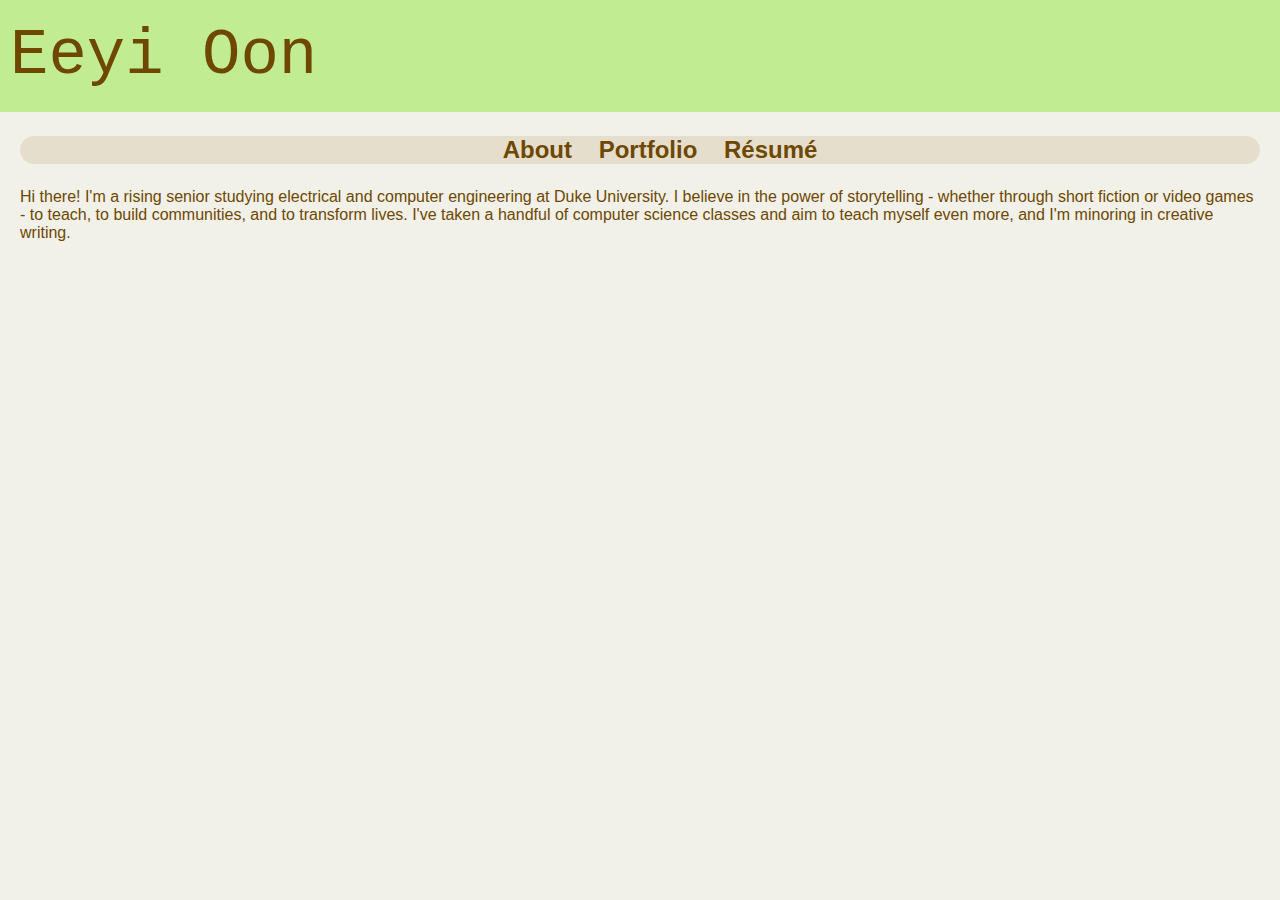
==== commit d326e6f1: "Added flipping cards ability, overflow handling,, and some content" ====
--- a/index.html
+++ b/index.html
@@ -3,6 +3,8 @@
 
 <head>
 <link rel="stylesheet" type="text/css" href="stylesheets/stylesheet.css">
+<title>Eeyi Oon</title>
+
 </head>
 
 <body>
--- a/stylesheets/stylesheet.css
+++ b/stylesheets/stylesheet.css
@@ -1,966 +1,107 @@
-/*! normalize.css v3.0.0 | MIT License | git.io/normalize */
-
-/**
- * 1. Set default font family to sans-serif.
- * 2. Prevent iOS text size adjust after orientation change, without disabling
- *    user zoom.
- */
-
 html {
-  font-family: sans-serif; /* 1 */
-  -ms-text-size-adjust: 100%; /* 2 */
-  -webkit-text-size-adjust: 100%; /* 2 */
+	width: 100%;
+	height: 100%;
+}
+body {
+	background-color: #f1f0e9;	
+	color: #6e4800;
+	margin: 0px 20px 0px 20px;
+	height: 100%;
 }
 
-/**
- * Remove default margin.
- */
-
-body {
-  margin: 0;
+h1 {
+	font-family: "Courier New",Courier, monospace;
+	background-color: #c2ec92;
+	font-size: 4em;
+	font-weight: lighter;
+	min-width: 500px;
+	padding: 20px 0px 20px 10px;
+	margin: 0px -20px 0px -20px;
 }
 
-/* HTML5 display definitions
-   ========================================================================== */
-
-/**
- * Correct `block` display not defined for any HTML5 element in IE 8/9.
- * Correct `block` display not defined for `details` or `summary` in IE 10/11 and Firefox.
- * Correct `block` display not defined for `main` in IE 11.
- */
-
-article,
-aside,
-details,
-figcaption,
-figure,
-footer,
-header,
-hgroup,
-main,
-nav,
-section,
-summary {
-  display: block;
+h2 {
+	background-color: #e5decd;
+	border-radius: 25px;
+	text-align: center;
 }
 
-/**
- * 1. Correct `inline-block` display not defined in IE 8/9.
- * 2. Normalize vertical alignment of `progress` in Chrome, Firefox, and Opera.
- */
-
-audio,
-canvas,
-progress,
-video {
-  display: inline-block; /* 1 */
-  vertical-align: baseline; /* 2 */
+ul#topmenu {
+	text-align: center;
 }
 
-/**
- * Prevent modern browsers from displaying `audio` without controls.
- * Remove excess height in iOS 5 devices.
- */
-
-audio:not([controls]) {
-  display: none;
-  height: 0;
+ul#topmenu li {
+	display: inline;
+	padding: 10px 10px 10px 10px;
+}
+a {
+	text-decoration: none;
+	color: #6e4800;
+	font-family: "Franklin Gothic Book", Arial, sans-serif;
+}
+p {
+ 	font-family: "Franklin Gothic Book", Arial, sans-serif;
+}
+p.portfolio_item {
+	font-family: "Franklin Gothic Book", Arial, sans-serif;
+	padding: 2% 0% 2% 0%;
+}
+table {
+	width: 100%;
+	height: 100%;
 }
 
-/**
- * Address `[hidden]` styling not present in IE 8/9/10.
- * Hide the `template` element in IE 8/9/11, Safari, and Firefox < 22.
- */
-
-[hidden],
-template {
-  display: none;
+td {
+	width: 30%;
+	height: 100%;
+}
+.card {
+  position: relative;
+  float: left;
+  padding-bottom: 25%;
+ 
+  width: 100%;
+  height: 100%;
+  text-align: center;
+	color: #FFFFFF;
+	font-family: "Courier New",Courier,serif;
+	font-weight: 900;
+	vertical-align: middle;
+}
+.card__front,
+.card__back {
+	position: absolute;
+	top: 0;
+	left: 0;
+	width: 100%;
+	height: 100%;
+	border-radius: 25px;
 }
 
-/* Links
-   ========================================================================== */
-
-/**
- * Remove the gray background color from active links in IE 10.
- */
-
-a {
-  background: transparent;
-}
-
-/**
- * Improve readability when focused and also mouse hovered in all browsers.
- */
-
-a:active,
-a:hover {
-  outline: 0;
-}
-
-/* Text-level semantics
-   ========================================================================== */
-
-/**
- * Address styling not present in IE 8/9/10/11, Safari, and Chrome.
- */
-
-abbr[title] {
-  border-bottom: 1px dotted;
-}
-
-/**
- * Address style set to `bolder` in Firefox 4+, Safari, and Chrome.
- */
-
-b,
-strong {
-  font-weight: bold;
-}
-
-/**
- * Address styling not present in Safari and Chrome.
- */
-
-dfn {
-  font-style: italic;
-}
-
-/**
- * Address variable `h1` font-size and margin within `section` and `article`
- * contexts in Firefox 4+, Safari, and Chrome.
- */
-
-h1 {
-  font-size: 2em;
-  margin: 0.67em 0;
-}
-
-/**
- * Address styling not present in IE 8/9.
- */
-
-mark {
-  background: #ff0;
-  color: #000;
-}
-
-/**
- * Address inconsistent and variable font size in all browsers.
- */
-
-small {
-  font-size: 80%;
-}
-
-/**
- * Prevent `sub` and `sup` affecting `line-height` in all browsers.
- */
-
-sub,
-sup {
-  font-size: 75%;
-  line-height: 0;
-  position: relative;
-  vertical-align: baseline;
-}
-
-sup {
-  top: -0.5em;
-}
-
-sub {
-  bottom: -0.25em;
-}
-
-/* Embedded content
-   ========================================================================== */
-
-/**
- * Remove border when inside `a` element in IE 8/9/10.
- */
-
-img {
-  border: 0;
-}
-
-/**
- * Correct overflow not hidden in IE 9/10/11.
- */
-
-svg:not(:root) {
-  overflow: hidden;
-}
-
-/* Grouping content
-   ========================================================================== */
-
-/**
- * Address margin not present in IE 8/9 and Safari.
- */
-
-figure {
-  margin: 1em 40px;
-}
-
-/**
- * Address differences between Firefox and other browsers.
- */
-
-hr {
-  -moz-box-sizing: content-box;
-  box-sizing: content-box;
-  height: 0;
-}
-
-/**
- * Contain overflow in all browsers.
- */
-
-pre {
-  overflow: auto;
-}
-
-/**
- * Address odd `em`-unit font size rendering in all browsers.
- */
-
-code,
-kbd,
-pre,
-samp {
-  font-family: monospace, monospace;
-  font-size: 1em;
-}
-
-/* Forms
-   ========================================================================== */
-
-/**
- * Known limitation: by default, Chrome and Safari on OS X allow very limited
- * styling of `select`, unless a `border` property is set.
- */
-
-/**
- * 1. Correct color not being inherited.
- *    Known issue: affects color of disabled elements.
- * 2. Correct font properties not being inherited.
- * 3. Address margins set differently in Firefox 4+, Safari, and Chrome.
- */
-
-button,
-input,
-optgroup,
-select,
-textarea {
-  color: inherit; /* 1 */
-  font: inherit; /* 2 */
-  margin: 0; /* 3 */
-}
-
-/**
- * Address `overflow` set to `hidden` in IE 8/9/10/11.
- */
-
-button {
-  overflow: visible;
-}
-
-/**
- * Address inconsistent `text-transform` inheritance for `button` and `select`.
- * All other form control elements do not inherit `text-transform` values.
- * Correct `button` style inheritance in Firefox, IE 8/9/10/11, and Opera.
- * Correct `select` style inheritance in Firefox.
- */
-
-button,
-select {
-  text-transform: none;
-}
-
-/**
- * 1. Avoid the WebKit bug in Android 4.0.* where (2) destroys native `audio`
- *    and `video` controls.
- * 2. Correct inability to style clickable `input` types in iOS.
- * 3. Improve usability and consistency of cursor style between image-type
- *    `input` and others.
- */
-
-button,
-html input[type="button"], /* 1 */
-input[type="reset"],
-input[type="submit"] {
-  -webkit-appearance: button; /* 2 */
-  cursor: pointer; /* 3 */
-}
-
-/**
- * Re-set default cursor for disabled elements.
- */
-
-button[disabled],
-html input[disabled] {
-  cursor: default;
-}
-
-/**
- * Remove inner padding and border in Firefox 4+.
- */
-
-button::-moz-focus-inner,
-input::-moz-focus-inner {
-  border: 0;
-  padding: 0;
-}
-
-/**
- * Address Firefox 4+ setting `line-height` on `input` using `!important` in
- * the UA stylesheet.
- */
-
-input {
-  line-height: normal;
-}
-
-/**
- * It's recommended that you don't attempt to style these elements.
- * Firefox's implementation doesn't respect box-sizing, padding, or width.
- *
- * 1. Address box sizing set to `content-box` in IE 8/9/10.
- * 2. Remove excess padding in IE 8/9/10.
- */
-
-input[type="checkbox"],
-input[type="radio"] {
-  box-sizing: border-box; /* 1 */
-  padding: 0; /* 2 */
-}
-
-/**
- * Fix the cursor style for Chrome's increment/decrement buttons. For certain
- * `font-size` values of the `input`, it causes the cursor style of the
- * decrement button to change from `default` to `text`.
- */
-
-input[type="number"]::-webkit-inner-spin-button,
-input[type="number"]::-webkit-outer-spin-button {
-  height: auto;
-}
-
-/**
- * 1. Address `appearance` set to `searchfield` in Safari and Chrome.
- * 2. Address `box-sizing` set to `border-box` in Safari and Chrome
- *    (include `-moz` to future-proof).
- */
-
-input[type="search"] {
-  -webkit-appearance: textfield; /* 1 */
-  -moz-box-sizing: content-box;
-  -webkit-box-sizing: content-box; /* 2 */
-  box-sizing: content-box;
-}
-
-/**
- * Remove inner padding and search cancel button in Safari and Chrome on OS X.
- * Safari (but not Chrome) clips the cancel button when the search input has
- * padding (and `textfield` appearance).
- */
-
-input[type="search"]::-webkit-search-cancel-button,
-input[type="search"]::-webkit-search-decoration {
-  -webkit-appearance: none;
-}
-
-/**
- * Define consistent border, margin, and padding.
- */
-
-fieldset {
-  border: 1px solid #c0c0c0;
-  margin: 0 2px;
-  padding: 0.35em 0.625em 0.75em;
-}
-
-/**
- * 1. Correct `color` not being inherited in IE 8/9/10/11.
- * 2. Remove padding so people aren't caught out if they zero out fieldsets.
- */
-
-legend {
-  border: 0; /* 1 */
-  padding: 0; /* 2 */
-}
-
-/**
- * Remove default vertical scrollbar in IE 8/9/10/11.
- */
-
-textarea {
-  overflow: auto;
-}
-
-/**
- * Don't inherit the `font-weight` (applied by a rule above).
- * NOTE: the default cannot safely be changed in Chrome and Safari on OS X.
- */
-
-optgroup {
-  font-weight: bold;
-}
-
-/* Tables
-   ========================================================================== */
-
-/**
- * Remove most spacing between table cells.
- */
-
-table {
-  border-collapse: collapse;
-  border-spacing: 0;
-}
-
-td,
-th {
-  padding: 0;
+.card__front,
+.card__back {
+ 	overflow: hidden;
+	-webkit-backface-visibility: hidden;
+		backface-visibility: hidden;
+	-webkit-transition: -webkit-transform 0.3s;
+	transition: transform 0.3s;
 }
 
 
-/* Style */
-
-body {
-  font-size: 15px;
-  font-family: Arial, Arial, Helvetica, sans-serif;
-  line-height: 1.5;
-  background: #D1D1D1;
+.card__front {
+  background-color: #ff556a;
 }
 
-a {
-  color: #63a52a;
-  text-decoration: none;
-  transition: opacity ease-in-out 0.3s;
-  -webkit-transition: opacity ease-in-out 0.3s;  /* Safari <=6.1, Android <= 4.3 */
+.card__back {
+  background-color: #493000;
+  -webkit-transform: rotateY(-180deg);
+          transform: rotateY(-180deg);
+}
+.card.effect__hover:hover .card__front {
+  -webkit-transform: rotateY(-180deg);
+          transform: rotateY(-180deg);
 }
 
-a:hover {
-  text-decoration: underline;
-  color: #90D355;
+.card.effect__hover:hover .card__back {
+  -webkit-transform: rotateY(0);
+          transform: rotateY(0);
 }
-
-h1.title {
-  margin: 30px 20px 10px;
-  font-size: 60px;
-  font-weight: bold;
-  font-style: italic;
-  font-family:Georgia, serif;
-  text-align: center;
-}
-
-.wrapper {
-  width: 675px;
-  margin: 0 auto;
-}
-
-#container {
-  border: 1px solid #2a2a2a;
-  background: #ddd url(../images/pattern.png);
-  box-shadow: 0 0 5px #b1b1b1;
-}
-
-p.tagline {
-  padding: 20px 20px 0;
-  color: #fff;
-  font-size: 17px;
-}
-
-#main {
-  margin-top: 20px;
-  padding: 0 20px 90px;
-  background-color: #fff;
-}
-
-.download-bar {
-  background: #222;
-  border: 5px solid #444;
-  padding: 10px;
-  margin: 0 -35px 20px;
-  position: relative;
-}
-
-.download-bar .inner {
-  overflow: hidden;
-}
-
-.download-bar .watch-fork iframe {
-  display: block;
-  float: left;
-  border-right: 1px solid #ddd;
-  padding-right: 5px;
-}
-.download-bar .watch-fork iframe.last {
-  border-right: 0 none;
-  padding-right: 0;
-  padding-left: 5px;
-  border-left: 1px solid #fff;
-}
-.download-bar .watch-fork {
-  overflow: hidden;
-  float: right;
-  background-color: #eee;
-  padding: 5px;
-  border-radius: 3px;
-}
-
-.download-bar .blc {
-  border: 10px solid black;
-  border-color: transparent transparent black;
-  width: 0;
-  height: 0;
-  display: block;
-  position: absolute;
-  bottom: -15px;
-  left: 0;
-  transform: rotate(45deg);
-  -ms-transform: rotate(45deg);  /* IE9 */
-  -webkit-transform: rotate(45deg); /* 2014 current */
-}
-
-.download-bar .trc {
-  border: 10px solid black;
-  border-color:  black transparent transparent;
-  width: 0;
-  height: 0;
-  display: block;
-  position: absolute;
-  top: -15px;
-  right: 0;
-  transform: rotate(45deg);
-  -ms-transform: rotate(45deg);  /* IE9 */
-  -webkit-transform: rotate(45deg); /* 2014 current */
-}
-
-.download-bar .avatar {
-  border: 1px solid black;
-  display: block;
-  padding: 4px;
-  float: left;
-}
-
-.download-bar .avatar img {
-  display: block;
-}
-
-.download-bar a.code {
-  background: transparent url(../images/code.png) no-repeat 0 2px;
-  padding-left: 35px;
-  margin-top: 8px;
-  display: block;
-  float: left;
-  text-indent: 0;
-  width: auto;
-  height: auto;
-  opacity: 1;
-  filter:alpha(opacity=100);  /* IE 5-7 */
-}
-
-.current-section {
-  position: fixed;
-  top: 0;
-  left: 50%;
-  width: 693px;
-  margin-left: -352px;
-  background: #222;
-  border: 5px solid #444;
-  color: #fff;
-  opacity: 0;
-  visibility: hidden;
-  transition: opacity ease-in-out 0.3s;
-  -webkit-transition: opacity ease-in-out 0.3s;  /* Safari <=6.1, Android <= 4.3 */
-}
-
-.current-section p {
-  padding: 5px 27px;
-  font-size: 24px;
-  font-weight: bold;
-}
-
-.current-section a {
-  float: right;
-  text-indent: -10000px;
-  background: transparent url(../images/top.png) no-repeat 0 0;
-  width: 20px;
-  height: 20px;
-  opacity: 0.8;
-  margin-right: 12px;
-  margin-top: 12px;
-  opacity: 0.8;
-  filter:alpha(opacity=80);  /* IE 5-7 */
-  transition: opacity ease-in-out 0.3s;
-  -webkit-transition: opacity ease-in-out 0.3s;  /* Safari <=6.1, Android <= 4.3 */
-}
-
-.current-section a:hover {
-  opacity: 1;
-  filter:alpha(opacity=100);  /* IE 5-7 */
-}
-
-.current-section a.zip {
-  margin-right: 8px;
-}
-
-a.zip,
-a.zip span {
-  background: transparent url(../images/zip.png) no-repeat 0 0;
-  width: 30px;
-  height: 21px;
-  display: inline-block;
-  text-indent: -10000px;
-  opacity: 0.8;
-  filter:alpha(opacity=80);  /* IE 5-7 */
-  transition: opacity ease-in-out 0.3s;
-  -webkit-transition: opacity ease-in-out 0.3s;  /* Safari <=6.1, Android <= 4.3 */
-}
-
-a.tar,
-a.tar span {
-  background: transparent url(../images/tar.png) no-repeat 0 0;
-  width: 30px;
-  height: 21px;
-  display: inline-block;
-  text-indent: -10000px;
-  opacity: 0.8;
-  filter:alpha(opacity=80);  /* IE 5-7 */
-  transition: opacity ease-in-out 0.3s;
-  -webkit-transition: opacity ease-in-out 0.3s;  /* Safari <=6.1, Android <= 4.3 */
-}
-
-a.code {
-  background: transparent url(../images/code.png) no-repeat 0 2px;
-  width: 30px;
-  height: 21px;
-  display: block;
-  display: inline-block;
-  text-indent: -10000px;
-  opacity: 0.8;
-  filter:alpha(opacity=80);  /* IE 5-7 */
-  transition: opacity ease-in-out 0.3s;
-  -webkit-transition: opacity ease-in-out 0.3s;  /* Safari <=6.1, Android <= 4.3 */
-}
-
-a.zip:hover,
-a.tar:hover,
-a.code:hover {
-  opacity: 1;
-  filter:alpha(opacity=100);
-}
-
-a.download-button {
-  border: 1px solid black;
-  border-radius: 3px;
-  display: inline-block;
-  text-indent: 0!important;
-  width: auto;
-  float: right;
-  background: #999; /* for non-css3 browsers */
-  filter: progid:DXImageTransform.Microsoft.gradient(startColorstr='#37ADD4', endColorstr='#1B657E'); /* IE <= 9 */
-  background: -webkit-gradient(linear, left top, left bottom, from(#37ADD4), to(#1B657E)); /* ancient webkit browsers */
-  background: -webkit-linear-gradient(top,  #37ADD4,  #1B657E);  /* Safari <=6.1, Android <= 4.3 */
-  background: linear-gradient(to bottom,  #37ADD4,  #1B657E);
-  height: auto;
-  margin-left: 10px;
-}
-
-a.download-button span {
-  background-position: 10px 5px;
-  width: auto;
-  height: auto;
-  padding: 5px 10px;
-  padding-left: 45px;
-  display: inline-block;
-  text-indent: 0!important;
-  color: #fff;
-}
-
-footer {
-  margin-bottom: 60px;
-  padding-bottom: 60px;
-}
-
-footer .owner {
-  background: #222;
-  border: 5px solid #444;
-  padding: 5px 15px;
-  margin: -67px -10px 35px;
-  color: #d6d6d6;
-}
-
-footer .creds small {
-  float: right;
-  font-size: 10px;
-  text-align: right;
-  margin-left: 15px;
-}
-
-footer .owner .avatar {
-  background-color: #666;
-  display: block;
-  margin: -19px 10px 0 0;
-  width: 60px;
-  float: left;
-}
-
-footer .owner img {
-  display: block;
-  border: 1px solid #2a2a2a;
-  margin: 5px;
-}
-
-footer .owner p {
-  font-family:Georgia, serif;
-}
-
-footer .owner p a {
-  font-size: 16px;
-  font-style: italic;
-}
-
-/* Markdown */
-.markdown-body h1,
-.markdown-body h2,
-.markdown-body h3,
-.markdown-body h4,
-.markdown-body h5,
-.markdown-body h6,
-.markdown-body p,
-.markdown-body pre,
-.markdown-body ul,
-.markdown-body ol,
-.markdown-body dl,
-.markdown-body table,
-.markdown-body blockquote {
-  margin-bottom: 20px;
-}
-
-.markdown-body h1,
-.markdown-body h2,
-.markdown-body h3,
-.markdown-body h4,
-.markdown-body h5,
-.markdown-body h6 {
-  font-weight: bold;
-}
-
-.markdown-body h1 {
-  font-size: 28px;
-}
-
-.markdown-body h2 {
-  font-size: 24px;
-  color: #557398;
-}
-
-.markdown-body h3 {
-  font-size: 20px;
-}
-
-.markdown-body h4 {
-  font-size: 18px;
-}
-
-.markdown-body h5 {
-  font-size: 16px;
-}
-
-.markdown-body pre {
-  padding: 10px 70px 10px 0;
-  margin-left: -20px;
-  margin-right: -20px;
-  font-family: 'Monaco', 'Lucida Console', monospace;
-  font-size: 13px;
-  line-height: 20px;
-  box-shadow: inset 0 0 5px #000;
-  word-wrap: break-word;
-  background-color:#3b3b3b;
-  color: #d6d6d6;
-}
-
-.markdown-body pre.lines {
-  font-size: 12px;
-  margin:0 10px 0 -20px;
-  padding: 10px;
-  float:  left;
-  display: block;
-  text-align: right;
-  box-shadow: none;
-  background-color:#2a2a2a;
-  color: #d6d6d6;
-}
-
-.markdown-body ul,
-.markdown-body ol {
-  padding-left: 30px;
-}
-
-.markdown-body ul {
-  list-style-type: disc;
-}
-
-.markdown-body ol {
-  list-style-type: decimal;
-}
-
-.markdown-body li,
-.markdown-body li p,
-.markdown-body dd,
-.markdown-body dd p {
-  margin-bottom: 10px;
-}
-
-.markdown-body li pre,
-.markdown-body li pre.lines,
-.markdown-body dd pre,
-.markdown-body dd pre.lines {
-  margin-left: -35px;
-}
-
-.markdown-body dt {
-  font-weight: bold;
-  font-style: italic;
-}
-
-.markdown-body dd {
-  margin-left: 15px;
-}
-
-.markdown-body table {
-  width: 673px;
-  margin-left: -20px;
-  margin-right: -20px;
-}
-
-.markdown-body tbody {
-  border-top: 2px solid #557398;
-  border-bottom: 2px solid #557398;
-  background-color: #EBEFF4;
-}
-
-.markdown-body table td * {
-  margin: 0;
-}
-
-.markdown-body td {
-  border-right: 1px solid #557398;
-  border-bottom: 1px solid #557398;
-  padding: 5px;
-}
-
-.markdown-body td:first-child,
-.markdown-body th:first-child {
-  width: 30%;
-  padding-left: 20px;
-}
-
-.markdown-body td:last-child {
-  border-right: 0 none;
-}
-
-.markdown-body th {
-  font-size: 18px;
-  font-weight: bold;
-  text-align: left;
-  padding: 5px;
-}
-
-.markdown-body tt {
-  background-color:#3b3b3b;
-  color: #d6d6d6;
-  padding: 2px 3px;
-}
-
-.markdown-body blockquote {
-  font-style: italic;
-  font-family:Georgia, serif;
-  font-size: 17px;
-  border-top: 3px solid #333;
-  border-bottom: 3px solid #333;
-  padding: 10px 20px;
-  padding-left: 50px;
-}
-
-.markdown-body blockquote:before {
-  font-style: italic;
-  font-family: Georgia, serif;
-  font-size: 90px;
-  height: 90px;
-  margin-left: -60px;
-  margin-top: -25px;
-  content: "‟";
-  display: block;
-  float: left;
-}
-
-.markdown-body img {
-  max-width: 100%;
-  box-sizing: border-box;
-}
-
-.highlight  { background: #ffffff; }
-.highlight .c { color: #999988; font-style: italic } /* Comment */
-.highlight .err { color: #a61717; background-color: #e3d2d2 } /* Error */
-.highlight .k { font-weight: bold } /* Keyword */
-.highlight .o { font-weight: bold } /* Operator */
-.highlight .cm { color: #999988; font-style: italic } /* Comment.Multiline */
-.highlight .cp { color: #999999; font-weight: bold } /* Comment.Preproc */
-.highlight .c1 { color: #999988; font-style: italic } /* Comment.Single */
-.highlight .cs { color: #999999; font-weight: bold; font-style: italic } /* Comment.Special */
-.highlight .gd { color: #000000; background-color: #ffdddd } /* Generic.Deleted */
-.highlight .gd .x { color: #000000; background-color: #ffaaaa } /* Generic.Deleted.Specific */
-.highlight .ge { font-style: italic } /* Generic.Emph */
-.highlight .gr { color: #aa0000 } /* Generic.Error */
-.highlight .gh { color: #999999 } /* Generic.Heading */
-.highlight .gi { color: #000000; background-color: #ddffdd } /* Generic.Inserted */
-.highlight .gi .x { color: #000000; background-color: #aaffaa } /* Generic.Inserted.Specific */
-.highlight .go { color: #888888 } /* Generic.Output */
-.highlight .gp { color: #555555 } /* Generic.Prompt */
-.highlight .gs { font-weight: bold } /* Generic.Strong */
-.highlight .gu { color: #800080; font-weight: bold; } /* Generic.Subheading */
-.highlight .gt { color: #aa0000 } /* Generic.Traceback */
-.highlight .kc { font-weight: bold } /* Keyword.Constant */
-.highlight .kd { font-weight: bold } /* Keyword.Declaration */
-.highlight .kn { font-weight: bold } /* Keyword.Namespace */
-.highlight .kp { font-weight: bold } /* Keyword.Pseudo */
-.highlight .kr { font-weight: bold } /* Keyword.Reserved */
-.highlight .kt { color: #445588; font-weight: bold } /* Keyword.Type */
-.highlight .m { color: #009999 } /* Literal.Number */
-.highlight .s { color: #d14 } /* Literal.String */
-.highlight .na { color: #008080 } /* Name.Attribute */
-.highlight .nb { color: #0086B3 } /* Name.Builtin */
-.highlight .nc { color: #445588; font-weight: bold } /* Name.Class */
-.highlight .no { color: #008080 } /* Name.Constant */
-.highlight .ni { color: #800080 } /* Name.Entity */
-.highlight .ne { color: #990000; font-weight: bold } /* Name.Exception */
-.highlight .nf { color: #990000; font-weight: bold } /* Name.Function */
-.highlight .nn { color: #555555 } /* Name.Namespace */
-.highlight .nt { color: #000080 } /* Name.Tag */
-.highlight .nv { color: #008080 } /* Name.Variable */
-.highlight .ow { font-weight: bold } /* Operator.Word */
-.highlight .w { color: #bbbbbb } /* Text.Whitespace */
-.highlight .mf { color: #009999 } /* Literal.Number.Float */
-.highlight .mh { color: #009999 } /* Literal.Number.Hex */
-.highlight .mi { color: #009999 } /* Literal.Number.Integer */
-.highlight .mo { color: #009999 } /* Literal.Number.Oct */
-.highlight .sb { color: #d14 } /* Literal.String.Backtick */
-.highlight .sc { color: #d14 } /* Literal.String.Char */
-.highlight .sd { color: #d14 } /* Literal.String.Doc */
-.highlight .s2 { color: #d14 } /* Literal.String.Double */
-.highlight .se { color: #d14 } /* Literal.String.Escape */
-.highlight .sh { color: #d14 } /* Literal.String.Heredoc */
-.highlight .si { color: #d14 } /* Literal.String.Interpol */
-.highlight .sx { color: #d14 } /* Literal.String.Other */
-.highlight .sr { color: #009926 } /* Literal.String.Regex */
-.highlight .s1 { color: #d14 } /* Literal.String.Single */
-.highlight .ss { color: #990073 } /* Literal.String.Symbol */
-.highlight .bp { color: #999999 } /* Name.Builtin.Pseudo */
-.highlight .vc { color: #008080 } /* Name.Variable.Class */
-.highlight .vg { color: #008080 } /* Name.Variable.Global */
-.highlight .vi { color: #008080 } /* Name.Variable.Instance */
-.highlight .il { color: #009999 } /* Literal.Number.Integer.Long */